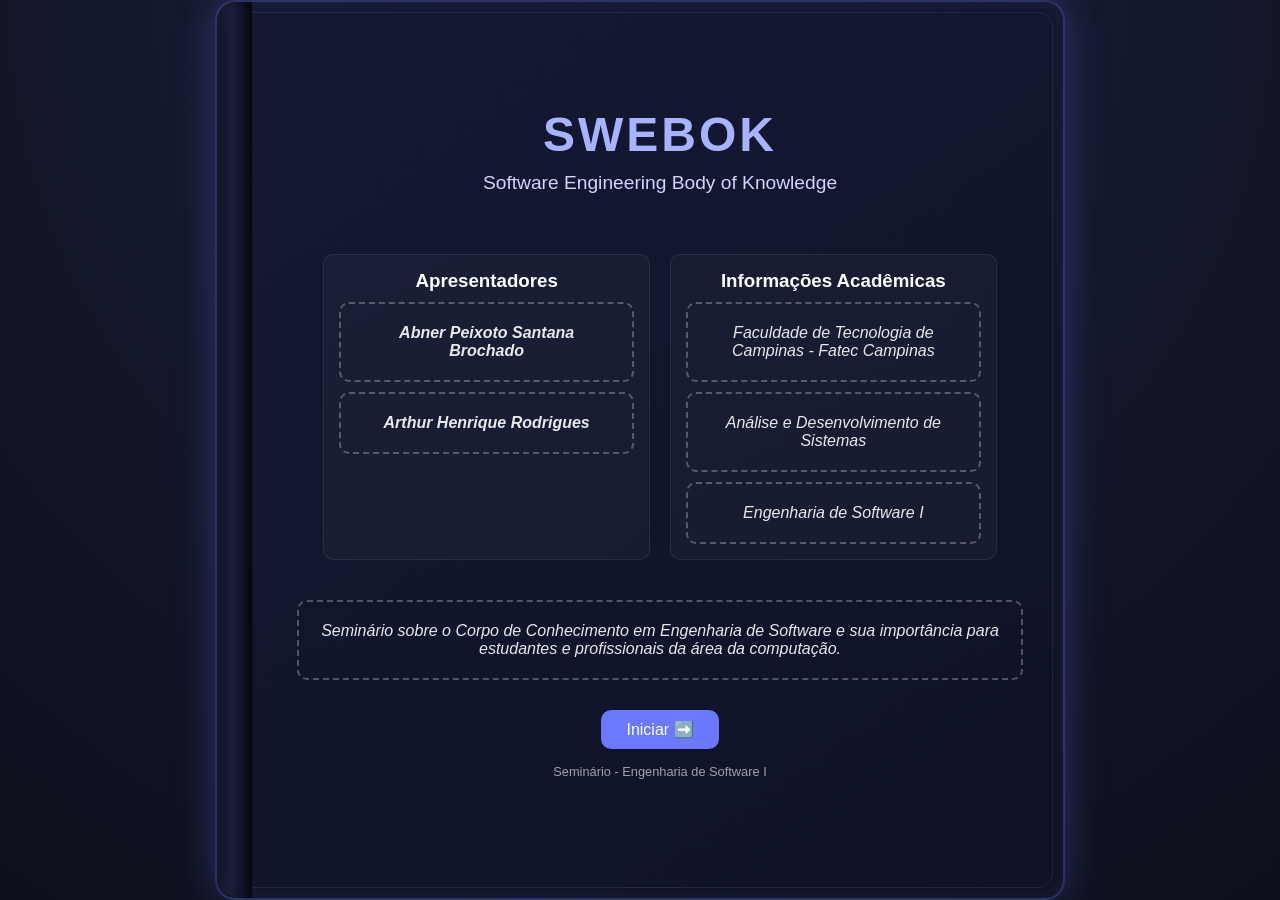
==== Index.html @ 265bf0df "Add files via upload" ====
﻿<!DOCTYPE html>
<html lang="pt-BR">
<head>
    <meta charset="UTF-8">
    <meta name="viewport" content="width=device-width, initial-scale=1.0">
    <title>Introdução - SWEBOK</title>

    <link rel="stylesheet" href="Style.css">

    <style>
        body {
            margin: 0;
            height: 100vh;
            display: flex;
            justify-content: center;
            align-items: center;
            background: radial-gradient(circle at top, #1a1f3a, #0d0f1c);
            font-family: 'Segoe UI', sans-serif;
            perspective: 1200px;
        }

        /* LIVRO */
        .slide {
            animation: fadeIn 1s ease;
            width: 850px;
            max-width: 90%;
            padding: 50px 40px 50px 80px;
            border-radius: 20px;
            background: linear-gradient(145deg, #141933, #0f1226);
            box-shadow: 0 0 40px rgba(108,121,255,0.3), inset 0 0 20px rgba(255,255,255,0.05);
            border: 2px solid rgba(108,121,255,0.3);
            position: relative;
            text-align: center;
            transform-origin: left;
            overflow: hidden;
        }

            /* LINHAS TECNOLÓGICAS */
            .slide::after {
                content: "";
                position: absolute;
                inset: 0;
                background-image: linear-gradient(rgba(108,121,255,0.06) 1px, transparent 1px), linear-gradient(90deg, rgba(108,121,255,0.06) 1px, transparent 1px);
                background-size: 40px 40px;
                opacity: 0.15;
                pointer-events: none;
                z-index: 0;
            }

        /* ANIMAÇÃO DE ENTRADA */
        @keyframes fadeIn {
            from {
                opacity: 0;
                transform: translateY(20px);
            }

            to {
                opacity: 1;
                transform: translateY(0);
            }
        }

        /* 🔥 ANIMAÇÃO CORRIGIDA (VIRANDO PARA ESQUERDA) */
        .page-out {
            animation: pageOut 0.8s ease forwards;
        }

        @keyframes pageOut {
            0% {
                transform: rotateY(0deg);
                opacity: 1;
            }

            100% {
                transform: rotateY(-90deg) translateX(-40px); /* 🔥 CORREÇÃO AQUI */
                opacity: 0;
            }
        }

        /* LOMBADA */
        .slide::before {
            content: "";
            position: absolute;
            left: 0;
            top: 0;
            width: 35px;
            height: 100%;
            border-radius: 20px 0 0 20px;
            background: linear-gradient(to right, #0b0e1f, #1a1f3a 40%, #0b0e1f);
            box-shadow: inset -5px 0 10px rgba(0,0,0,0.6), inset 5px 0 10px rgba(255,255,255,0.05);
            z-index: 2;
        }

        .inner-border {
            position: absolute;
            inset: 10px;
            border-radius: 15px;
            border: 1px solid rgba(255,255,255,0.08);
            pointer-events: none;
            z-index: 1;
        }

        /* TEXTO */
        h1 {
            font-size: 3rem;
            letter-spacing: 3px;
            color: #a8b2ff;
            margin-bottom: 10px;
            position: relative;
            z-index: 3;
        }

        h2 {
            font-size: 1.2rem;
            color: #cfd6ff;
            margin-bottom: 40px;
            font-weight: 400;
            position: relative;
            z-index: 3;
        }

        /* GRID */
        .grid {
            display: flex;
            gap: 20px;
            justify-content: center;
            margin-bottom: 30px;
            position: relative;
            z-index: 3;
        }

        .box {
            background: rgba(255,255,255,0.03);
            padding: 15px;
            border-radius: 10px;
            width: 45%;
            border: 1px solid rgba(255,255,255,0.08);
        }

        .placeholder {
            margin-top: 10px;
            opacity: 0.9;
        }

        /* BOTÃO */
        button {
            padding: 10px 25px;
            border-radius: 10px;
            border: none;
            background: #6c79ff;
            color: white;
            font-size: 1rem;
            cursor: pointer;
            transition: 0.3s;
        }

            button:hover {
                background: #4e5bd9;
                transform: scale(1.05);
            }

        .footer {
            margin-top: 30px;
            font-size: 0.8rem;
            opacity: 0.6;
            position: relative;
            z-index: 3;
        }
    </style>
</head>

<body>

    <div class="slide" id="slide">

        <div class="inner-border"></div>

        <h1>SWEBOK</h1>
        <h2>Software Engineering Body of Knowledge</h2>

        <div class="grid">
            <div class="box">
                <h3>Apresentadores</h3>
                <div class="placeholder"><strong>Abner Peixoto Santana Brochado</strong></div>
                <div class="placeholder"><strong>Arthur Henrique Rodrigues</strong></div>
            </div>

            <div class="box">
                <h3>Informações Acadêmicas</h3>
                <div class="placeholder">Faculdade de Tecnologia de Campinas - Fatec Campinas</div>
                <div class="placeholder">Análise e Desenvolvimento de Sistemas</div>
                <div class="placeholder">Engenharia de Software I</div>
            </div>
        </div>

        <div class="placeholder" style="position: relative; z-index: 3;">
            Seminário sobre o Corpo de Conhecimento em Engenharia de Software e sua importância para estudantes e profissionais da área da computação.
        </div>

        <div style="margin-top: 30px; position: relative; z-index: 3;">
            <button type="button" data-link="Tópico 1.html" onclick="transicao(event)">Iniciar ➡️</button>
        </div>

        <div class="footer">
            Seminário - Engenharia de Software I
        </div>

    </div>

    <script src="script.js"></script>

</body>
</html>
---- Style.css ----
﻿/* RESET B�SICO */
* {
    margin: 0;
    padding: 0;
    box-sizing: border-box;
}

/* CORPO */
body {
    font-family: Arial, Helvetica, sans-serif;
    background: linear-gradient(135deg, #1e1e2f, #2c2c54);
    color: #ffffff;
    min-height: 100vh;
}

/* SLIDE PRINCIPAL */
.slide {
    display: flex;
    flex-direction: column;
    justify-content: center;
    align-items: center;
    padding: 40px;
    min-height: 100vh;
    text-align: center;
}

/* T�TULOS */
h1 {
    font-size: 3rem;
    margin-bottom: 20px;
}

h2 {
    font-size: 2rem;
    margin-bottom: 15px;
    color: #a8b2ff;
}

/* TEXTO */
p {
    font-size: 1.2rem;
    margin: 10px 0;
    opacity: 0.9;
}

/* LISTAS */
ul {
    list-style: none;
    margin-top: 20px;
}

li {
    font-size: 1.3rem;
    margin: 10px 0;
    padding: 10px 20px;
    background: rgba(255, 255, 255, 0.05);
    border-radius: 8px;
}

/* CAIXA DE CONTE�DO (pra organizar melhor) */
.content-box {
    max-width: 800px;
    width: 100%;
    padding: 30px;
    border-radius: 15px;
    background: rgba(0, 0, 0, 0.3);
    backdrop-filter: blur(10px);
}

/* GRID PARA ORGANIZA��O (2 COLUNAS) */
.grid {
    display: grid;
    grid-template-columns: 1fr 1fr;
    gap: 20px;
    margin-top: 20px;
}

/* CAIXAS INTERNAS */
.box {
    padding: 20px;
    border-radius: 10px;
    background: rgba(255, 255, 255, 0.05);
}

/* PLACEHOLDER VISUAL (para preencher depois) */
.placeholder {
    border: 2px dashed rgba(255, 255, 255, 0.3);
    padding: 20px;
    margin-top: 15px;
    border-radius: 10px;
    font-style: italic;
    opacity: 0.7;
}

/* RODAP� */
.footer {
    position: absolute;
    bottom: 15px;
    font-size: 0.9rem;
    opacity: 0.6;
}

/* BOT�ES (se usar navega��o depois) */
button {
    padding: 10px 20px;
    border: none;
    border-radius: 8px;
    background: #6c79ff;
    color: white;
    cursor: pointer;
    transition: 0.3s;
}

    button:hover {
        background: #4e5bd9;
    }

/* RESPONSIVO */
@media (max-width: 768px) {
    h1 {
        font-size: 2rem;
    }

    h2 {
        font-size: 1.5rem;
    }

    .grid {
        grid-template-columns: 1fr;
    }
}



/* ANIMACOES DE LIVRO */
body {
    perspective: 1200px;
    overflow-x: hidden;
}

body .slide {
    transform-style: preserve-3d;
    backface-visibility: hidden;
}

body .slide.book-enter-forward {
    animation: livroEntradaAvanco 0.8s ease both !important;
    transform-origin: right center !important;
}

body .slide.book-enter-back {
    animation: livroEntradaVolta 0.8s ease both !important;
    transform-origin: left center !important;
}

body .slide.page-out-forward {
    animation: livroSaidaAvanco 0.8s ease forwards !important;
    transform-origin: left center !important;
}

body .slide.page-out-back {
    animation: livroSaidaVolta 0.8s ease forwards !important;
    transform-origin: right center !important;
}

@keyframes livroEntradaAvanco {
    from {
        opacity: 0;
        transform: rotateY(88deg) translateX(55px);
    }

    to {
        opacity: 1;
        transform: rotateY(0deg) translateX(0);
    }
}

@keyframes livroSaidaAvanco {
    from {
        opacity: 1;
        transform: rotateY(0deg) translateX(0);
    }

    to {
        opacity: 0;
        transform: rotateY(-88deg) translateX(-55px);
    }
}

@keyframes livroEntradaVolta {
    from {
        opacity: 0;
        transform: rotateY(-88deg) translateX(-55px);
    }

    to {
        opacity: 1;
        transform: rotateY(0deg) translateX(0);
    }
}

@keyframes livroSaidaVolta {
    from {
        opacity: 1;
        transform: rotateY(0deg) translateX(0);
    }

    to {
        opacity: 0;
        transform: rotateY(88deg) translateX(55px);
    }
}
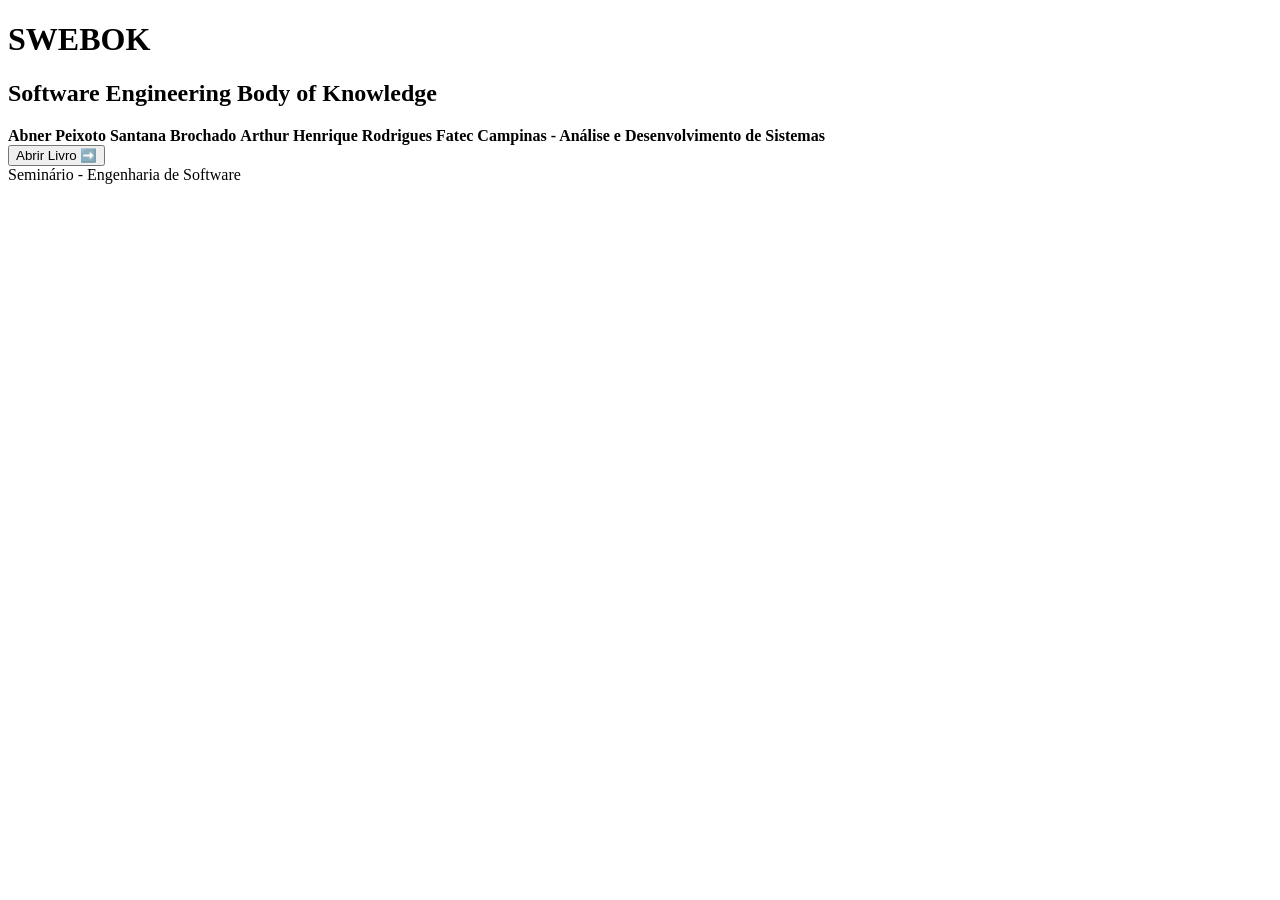
==== commit 199e08b7: "Update Index.html" ====
--- a/Index.html
+++ b/Index.html
@@ -1,216 +1,33 @@
-﻿<!DOCTYPE html>
-<html lang="pt-BR">
-<head>
+<!DOCTYPE html>
+<html lang="pt-BR">
+<head>
     <meta charset="UTF-8">
-    <meta name="viewport" content="width=device-width, initial-scale=1.0">
-    <title>Introdução - SWEBOK</title>
-
-    <link rel="stylesheet" href="Style.css">
-
-    <style>
-        body {
-            margin: 0;
-            height: 100vh;
-            display: flex;
-            justify-content: center;
-            align-items: center;
-            background: radial-gradient(circle at top, #1a1f3a, #0d0f1c);
-            font-family: 'Segoe UI', sans-serif;
-            perspective: 1200px;
-        }
-
-        /* LIVRO */
-        .slide {
-            animation: fadeIn 1s ease;
-            width: 850px;
-            max-width: 90%;
-            padding: 50px 40px 50px 80px;
-            border-radius: 20px;
-            background: linear-gradient(145deg, #141933, #0f1226);
-            box-shadow: 0 0 40px rgba(108,121,255,0.3), inset 0 0 20px rgba(255,255,255,0.05);
-            border: 2px solid rgba(108,121,255,0.3);
-            position: relative;
-            text-align: center;
-            transform-origin: left;
-            overflow: hidden;
-        }
-
-            /* LINHAS TECNOLÓGICAS */
-            .slide::after {
-                content: "";
-                position: absolute;
-                inset: 0;
-                background-image: linear-gradient(rgba(108,121,255,0.06) 1px, transparent 1px), linear-gradient(90deg, rgba(108,121,255,0.06) 1px, transparent 1px);
-                background-size: 40px 40px;
-                opacity: 0.15;
-                pointer-events: none;
-                z-index: 0;
-            }
-
-        /* ANIMAÇÃO DE ENTRADA */
-        @keyframes fadeIn {
-            from {
-                opacity: 0;
-                transform: translateY(20px);
-            }
-
-            to {
-                opacity: 1;
-                transform: translateY(0);
-            }
-        }
-
-        /* 🔥 ANIMAÇÃO CORRIGIDA (VIRANDO PARA ESQUERDA) */
-        .page-out {
-            animation: pageOut 0.8s ease forwards;
-        }
-
-        @keyframes pageOut {
-            0% {
-                transform: rotateY(0deg);
-                opacity: 1;
-            }
-
-            100% {
-                transform: rotateY(-90deg) translateX(-40px); /* 🔥 CORREÇÃO AQUI */
-                opacity: 0;
-            }
-        }
-
-        /* LOMBADA */
-        .slide::before {
-            content: "";
-            position: absolute;
-            left: 0;
-            top: 0;
-            width: 35px;
-            height: 100%;
-            border-radius: 20px 0 0 20px;
-            background: linear-gradient(to right, #0b0e1f, #1a1f3a 40%, #0b0e1f);
-            box-shadow: inset -5px 0 10px rgba(0,0,0,0.6), inset 5px 0 10px rgba(255,255,255,0.05);
-            z-index: 2;
-        }
-
-        .inner-border {
-            position: absolute;
-            inset: 10px;
-            border-radius: 15px;
-            border: 1px solid rgba(255,255,255,0.08);
-            pointer-events: none;
-            z-index: 1;
-        }
-
-        /* TEXTO */
-        h1 {
-            font-size: 3rem;
-            letter-spacing: 3px;
-            color: #a8b2ff;
-            margin-bottom: 10px;
-            position: relative;
-            z-index: 3;
-        }
-
-        h2 {
-            font-size: 1.2rem;
-            color: #cfd6ff;
-            margin-bottom: 40px;
-            font-weight: 400;
-            position: relative;
-            z-index: 3;
-        }
-
-        /* GRID */
-        .grid {
-            display: flex;
-            gap: 20px;
-            justify-content: center;
-            margin-bottom: 30px;
-            position: relative;
-            z-index: 3;
-        }
-
-        .box {
-            background: rgba(255,255,255,0.03);
-            padding: 15px;
-            border-radius: 10px;
-            width: 45%;
-            border: 1px solid rgba(255,255,255,0.08);
-        }
-
-        .placeholder {
-            margin-top: 10px;
-            opacity: 0.9;
-        }
-
-        /* BOTÃO */
-        button {
-            padding: 10px 25px;
-            border-radius: 10px;
-            border: none;
-            background: #6c79ff;
-            color: white;
-            font-size: 1rem;
-            cursor: pointer;
-            transition: 0.3s;
-        }
-
-            button:hover {
-                background: #4e5bd9;
-                transform: scale(1.05);
-            }
-
-        .footer {
-            margin-top: 30px;
-            font-size: 0.8rem;
-            opacity: 0.6;
-            position: relative;
-            z-index: 3;
-        }
-    </style>
-</head>
-
+    <meta name="viewport" content="width=device-width, initial-scale=1.0">
+    <title>SWEBOK - Capa</title>
+    <link rel="stylesheet" href="style.css">
+</head>
 <body>
-
-    <div class="slide" id="slide">
-
-        <div class="inner-border"></div>
-
-        <h1>SWEBOK</h1>
-        <h2>Software Engineering Body of Knowledge</h2>
-
-        <div class="grid">
-            <div class="box">
-                <h3>Apresentadores</h3>
-                <div class="placeholder"><strong>Abner Peixoto Santana Brochado</strong></div>
-                <div class="placeholder"><strong>Arthur Henrique Rodrigues</strong></div>
-            </div>
-
-            <div class="box">
-                <h3>Informações Acadêmicas</h3>
-                <div class="placeholder">Faculdade de Tecnologia de Campinas - Fatec Campinas</div>
-                <div class="placeholder">Análise e Desenvolvimento de Sistemas</div>
-                <div class="placeholder">Engenharia de Software I</div>
-            </div>
-        </div>
-
-        <div class="placeholder" style="position: relative; z-index: 3;">
-            Seminário sobre o Corpo de Conhecimento em Engenharia de Software e sua importância para estudantes e profissionais da área da computação.
-        </div>
-
-        <div style="margin-top: 30px; position: relative; z-index: 3;">
-            <button type="button" data-link="Tópico 1.html" onclick="transicao(event)">Iniciar ➡️</button>
-        </div>
-
-        <div class="footer">
-            Seminário - Engenharia de Software I
-        </div>
-
-    </div>
-
-    <script src="script.js"></script>
+    <div class="slide cover" id="slide">
+        <div class="inner-border"></div>
 
-</body>
+        <h1>SWEBOK</h1>
+        <h2>Software Engineering Body of Knowledge</h2>
+
+        <div class="capa-autores">
+            <strong>Abner Peixoto Santana Brochado</strong>
+            <strong>Arthur Henrique Rodrigues</strong>
+            <strong>Fatec Campinas - Análise e Desenvolvimento de Sistemas</strong>
+        </div>
+
+        <div class="nav-buttons">
+            <a href="Tópico 1.html" onclick="navegar(event, 'Tópico 1.html', 'proximo')">
+                <button>Abrir Livro ➡️</button>
+            </a>
+        </div>
+
+        <div class="footer">Seminário - Engenharia de Software</div>
+    </div>
+
+    <script src="script.js"></script>
+</body>
 </html>
-
-
-
